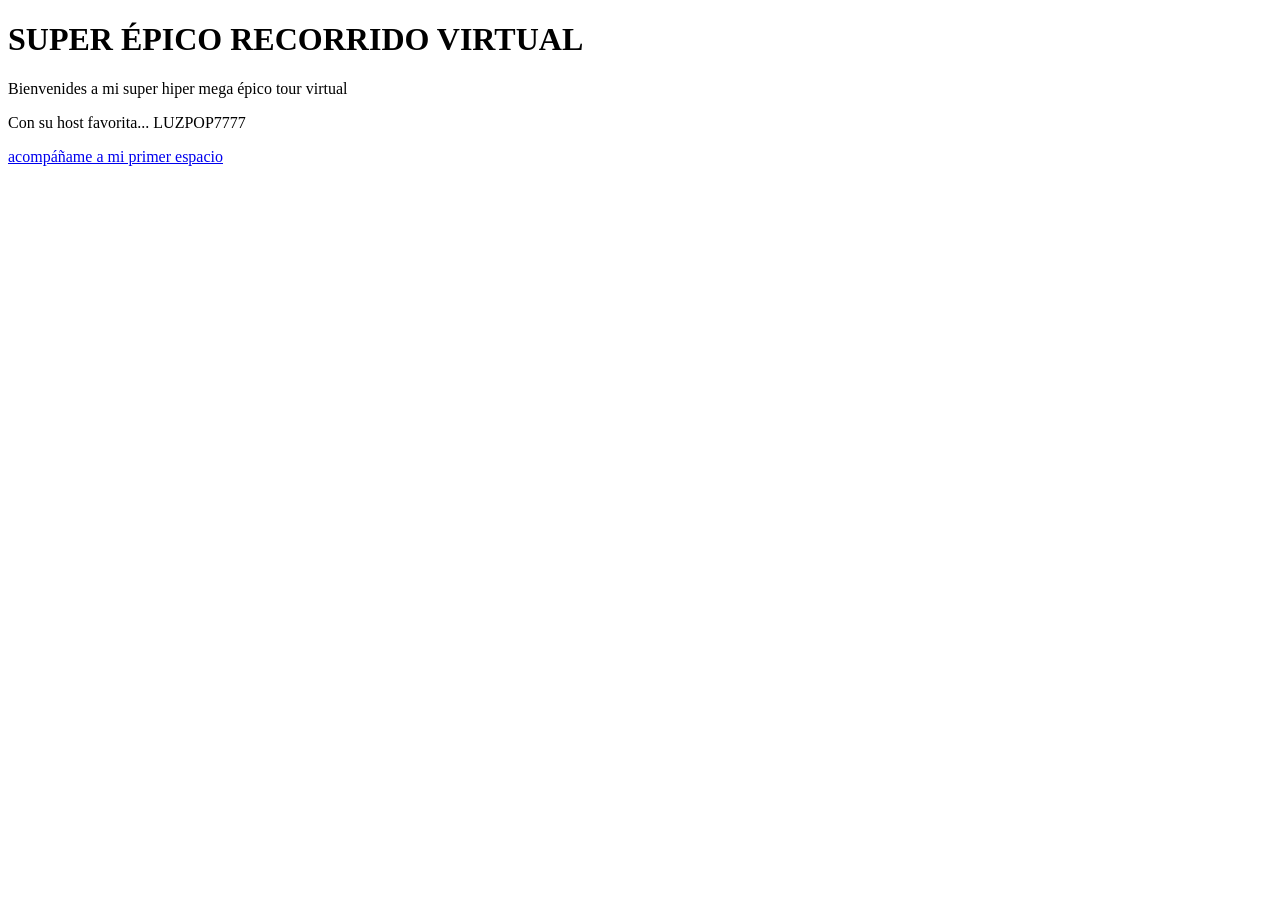
==== index.html @ 79b5ce6c "subí el index" ====
<!DOCTYPE html>
<html>
    <head>
        <title> SUPER ÉPICO RECORRIDO VIRTUAL</title>

        <link rel="stylesheet" href="estilo.css"/>

    </head>
    <body>
        <h1>SUPER ÉPICO RECORRIDO VIRTUAL</h1>
        <div>
            <p>Bienvenides a mi super hiper mega épico tour virtual</p>
            <p class="subparrafo"> Con su host favorita... LUZPOP7777</p>
        </div>
        <a href="espacio1.html"> acompáñame a mi primer espacio</a>

    </body>
</html>
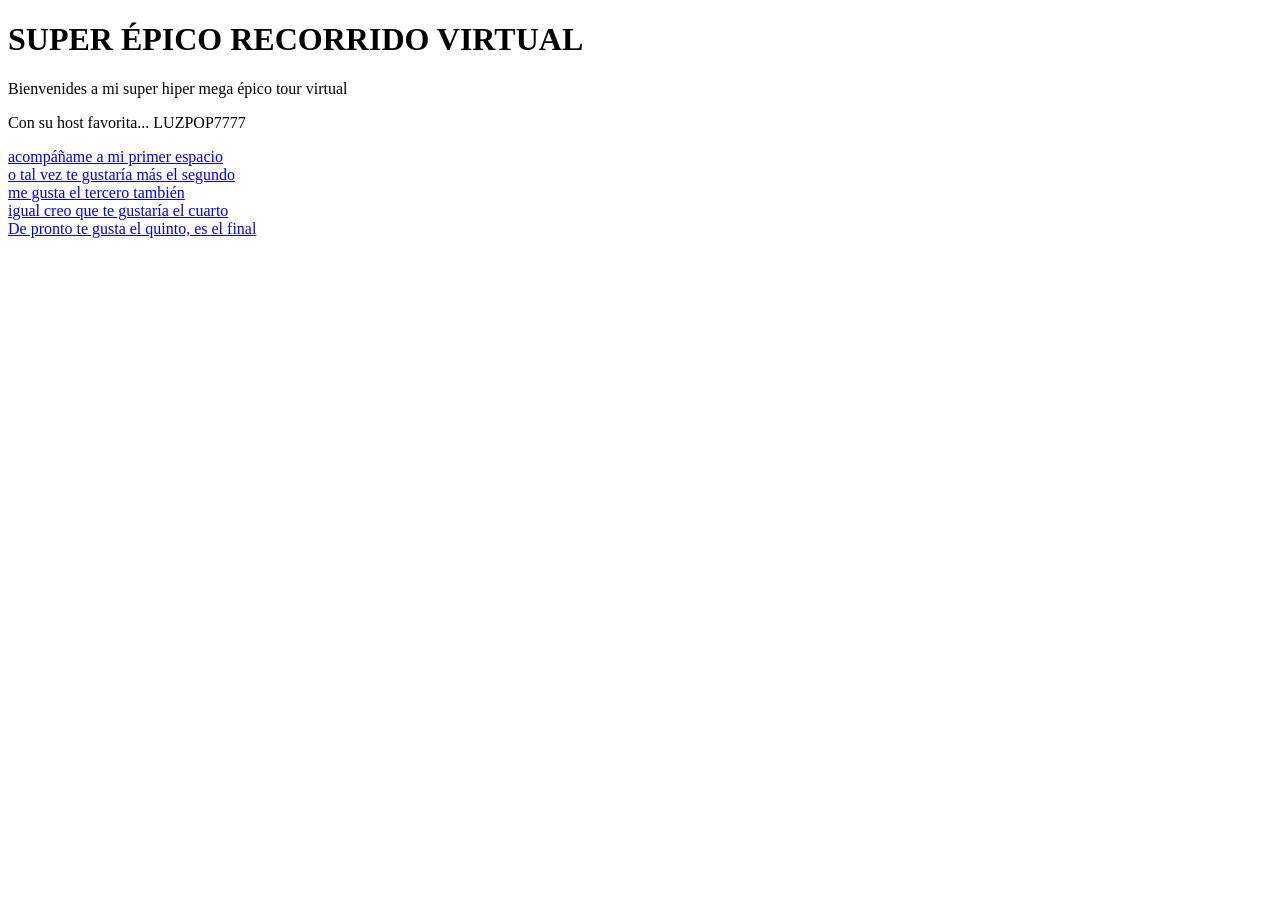
==== commit 13dc3f46: "Los 5 links" ====
--- a/index.html
+++ b/index.html
@@ -12,7 +12,16 @@
             <p>Bienvenides a mi super hiper mega épico tour virtual</p>
             <p class="subparrafo"> Con su host favorita... LUZPOP7777</p>
         </div>
-        <a href="espacio1.html"> acompáñame a mi primer espacio</a>
+        <a href="espacio1.html">acompáñame a mi primer espacio</a>
+        <div>
+        <a href="espacio2.html">o tal vez te gustaría más el segundo</a>
+        </div><div>
+        <a href="espacio3.html">me gusta el tercero también</a>
+        </div><div>
+        <a href="espacio4.html">igual creo que te gustaría el cuarto</a>
+        </div><div>
+        <a href="espacio5.html">De pronto te gusta el quinto, es el final</a>
+        </div>
 
     </body>
 </html>
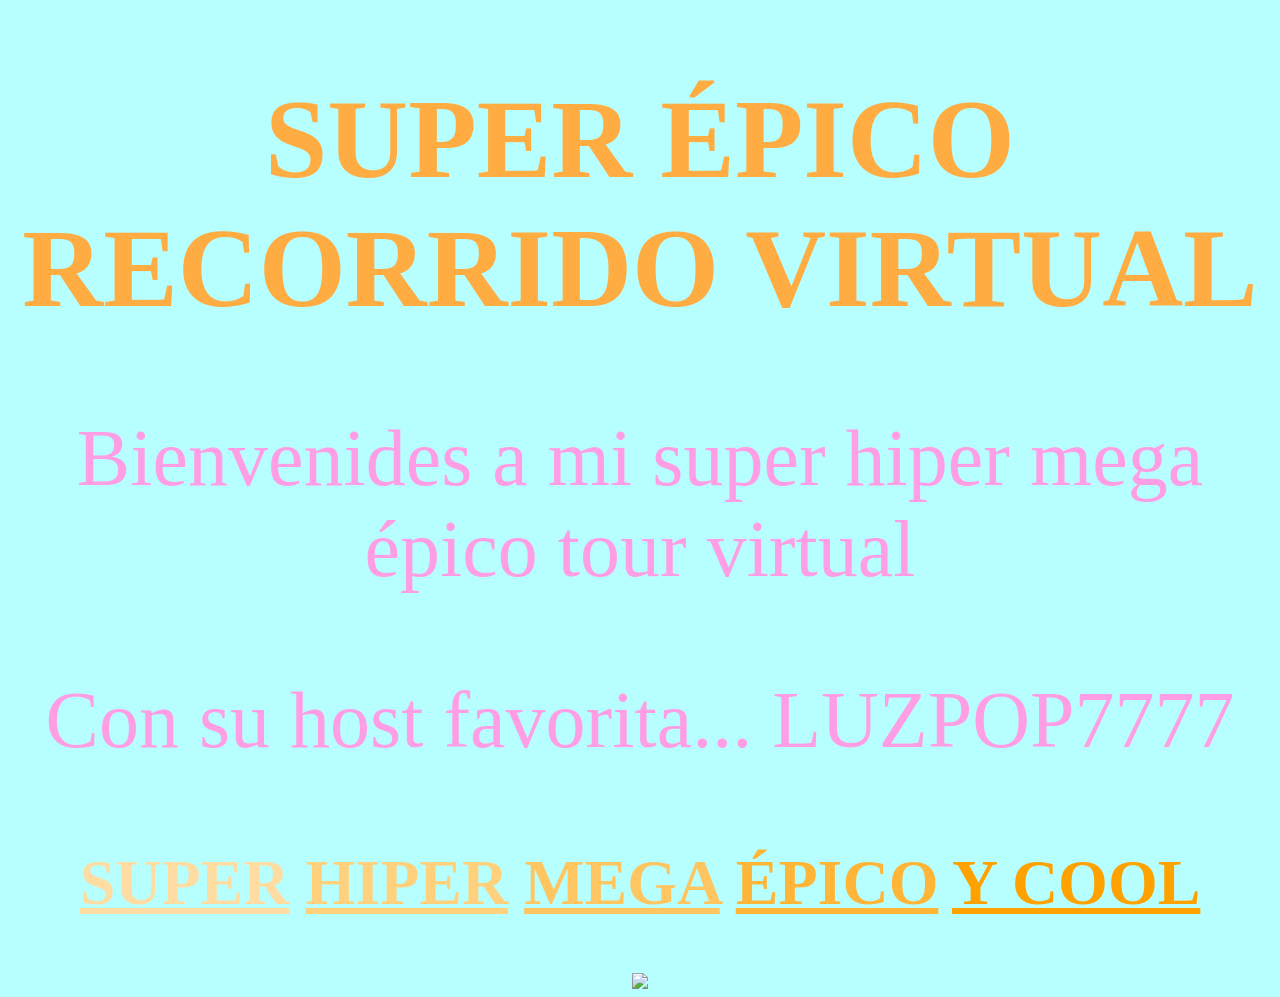
==== commit c3cb7420: "Primer espacio por link! abuelo que comió pintura" ====
--- a/index.html
+++ b/index.html
@@ -12,16 +12,24 @@
             <p>Bienvenides a mi super hiper mega épico tour virtual</p>
             <p class="subparrafo"> Con su host favorita... LUZPOP7777</p>
         </div>
-        <a href="espacio1.html">acompáñame a mi primer espacio</a>
         <div>
-        <a href="espacio2.html">o tal vez te gustaría más el segundo</a>
-        </div><div>
-        <a href="espacio3.html">me gusta el tercero también</a>
-        </div><div>
-        <a href="espacio4.html">igual creo que te gustaría el cuarto</a>
-        </div><div>
-        <a href="espacio5.html">De pronto te gusta el quinto, es el final</a>
+            <h2>
+        <a class="super" href="espacio1.html">SUPER</a>
+        
+        <a class="hiper" href="espacio2.html">  HIPER</a>
+       
+        <a class="mega" href="espacio3.html"> MEGA</a>
+        
+        <a class="epico" href="espacio4.html"> ÉPICO</a>
+       
+        <a class="ycool"href="espacio5.html"> Y COOL</a>
+        </h2>
         </div>
+
+        <div class="noob">
+            <img  src="https://www.pngmart.com/files/23/Roblox-Noob-PNG.png"/>
+        </div>
+
 
     </body>
 </html>
--- a/estilo.css
+++ b/estilo.css
@@ -0,0 +1,41 @@
+body{ 
+    background-color: rgba(136, 255, 255, 0.605);
+}
+h1 {
+    color: rgb(255, 173, 67);
+    font-size: 7em;
+    text-align: center;
+}
+p{ 
+    color: rgb(255, 158, 228);
+    font-size: 5em;
+    text-align: center;
+
+}
+
+h2 {
+    font-size: 4em;
+    text-align: center;
+   
+}
+
+.noob {
+    display: flex;
+    justify-content: center;
+}
+.super {
+    color: rgb(255, 221, 162);
+}
+.hiper{
+    color: rgb(255, 209, 124);
+}
+
+.mega{
+    color: rgb(255, 197, 97)
+}
+.epico{
+    color: rgb(255, 182, 56)
+}
+.ycool{
+    color: rgb(255, 162, 0);
+}
